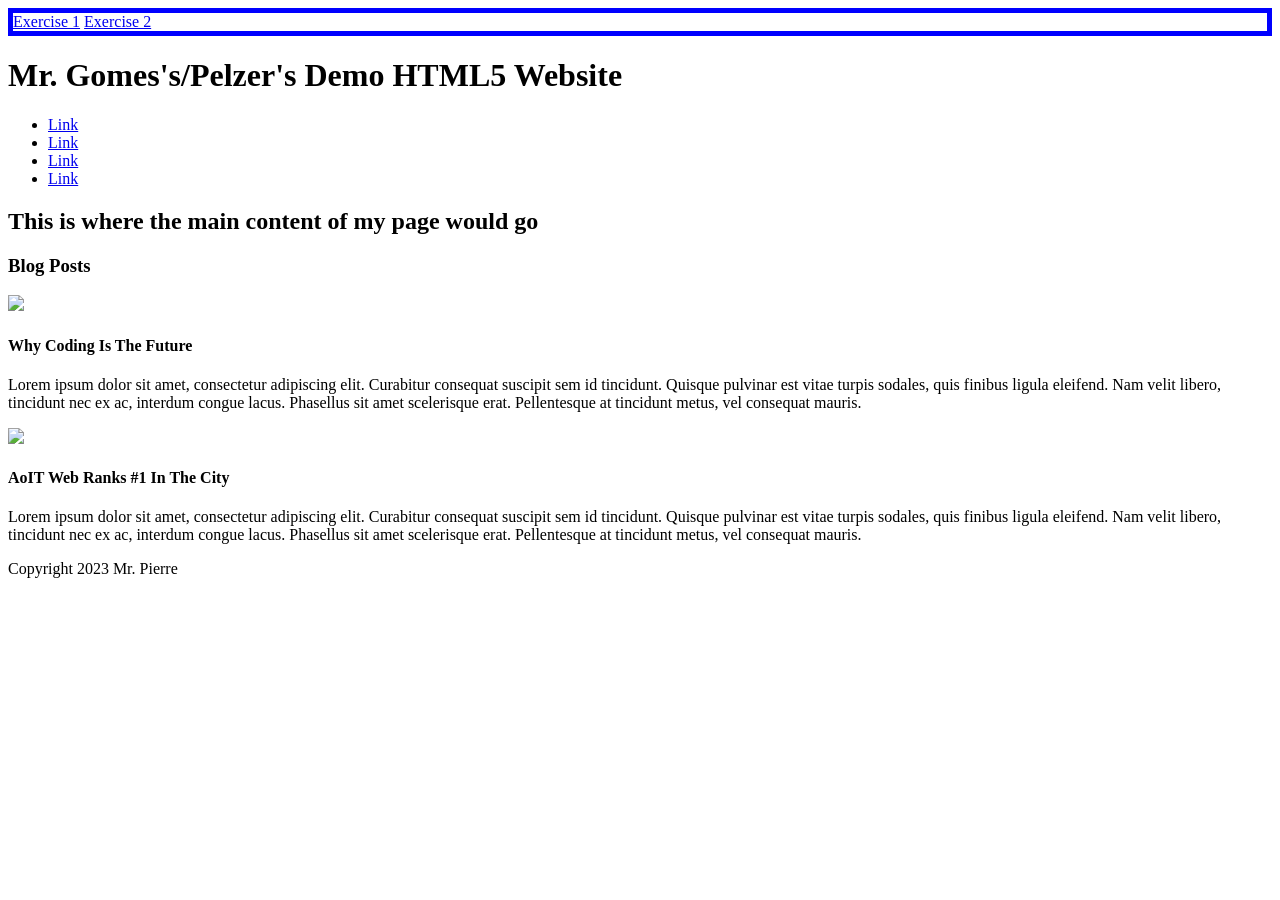
==== exercise1.html @ d9367536 "Initial commit" ====
<!DOCTYPE html>
<html>

<head>
  <meta charset="utf-8">
  <meta name="viewport" content="width=device-width">
  <title>Mr. Pierre's Semantic HTML5 Guided Exercise</title>
  <link href="style.css" rel="stylesheet" type="text/css" />
</head>
    <body>
      <nav>
        <a href="exercise1.html">Exercise 1</a>
        <a href="exercise2.html">Exercise 2</a>
      </nav>


        <div class="header">
            <h1>Mr. Gomes's/Pelzer's Demo HTML5 Website</h1>
        </div>
        
        <div class="nav">
            <ul>
                <li><a href="#">Link</a></li>
                <li><a href="#">Link</a></li>
                <li><a href="#">Link</a></li>
                <li><a href="#">Link</a></li>
            </ul>
        </div>
        
        <div class="main">
            <h2>This is where the main content of my page would go</h2>
            
            <h3>Blog Posts</h3>
            <div class="article">
                <img src="http://placehold.it/200x200" />
                <h4>Why Coding Is The Future</h4>
                <p>Lorem ipsum dolor sit amet, consectetur adipiscing elit. Curabitur consequat suscipit sem id tincidunt. Quisque pulvinar est vitae turpis sodales, quis finibus ligula eleifend. Nam velit libero, tincidunt nec ex ac, interdum congue lacus. Phasellus sit amet scelerisque erat. Pellentesque at tincidunt metus, vel consequat mauris.</p>
            </div>
            
            <div class="article">
                <img src="http://placehold.it/200x200" />
                <h4>AoIT Web Ranks #1 In The City</h4>
                <p>Lorem ipsum dolor sit amet, consectetur adipiscing elit. Curabitur consequat suscipit sem id tincidunt. Quisque pulvinar est vitae turpis sodales, quis finibus ligula eleifend. Nam velit libero, tincidunt nec ex ac, interdum congue lacus. Phasellus sit amet scelerisque erat. Pellentesque at tincidunt metus, vel consequat mauris.</p>
            </div>
        </div>
        
        <div class="footer">
            <p>Copyright 2023 Mr. Pierre</p>
        </div>
                
    </body>
</html>
---- style.css ----
header {
    border: 5px solid green;
}

nav {
    border: 5px solid blue;
}

main {
    border: 5px solid purple;
}

article {
    border: 5px solid red;
}

footer {
    border: 5px solid yellow;
}
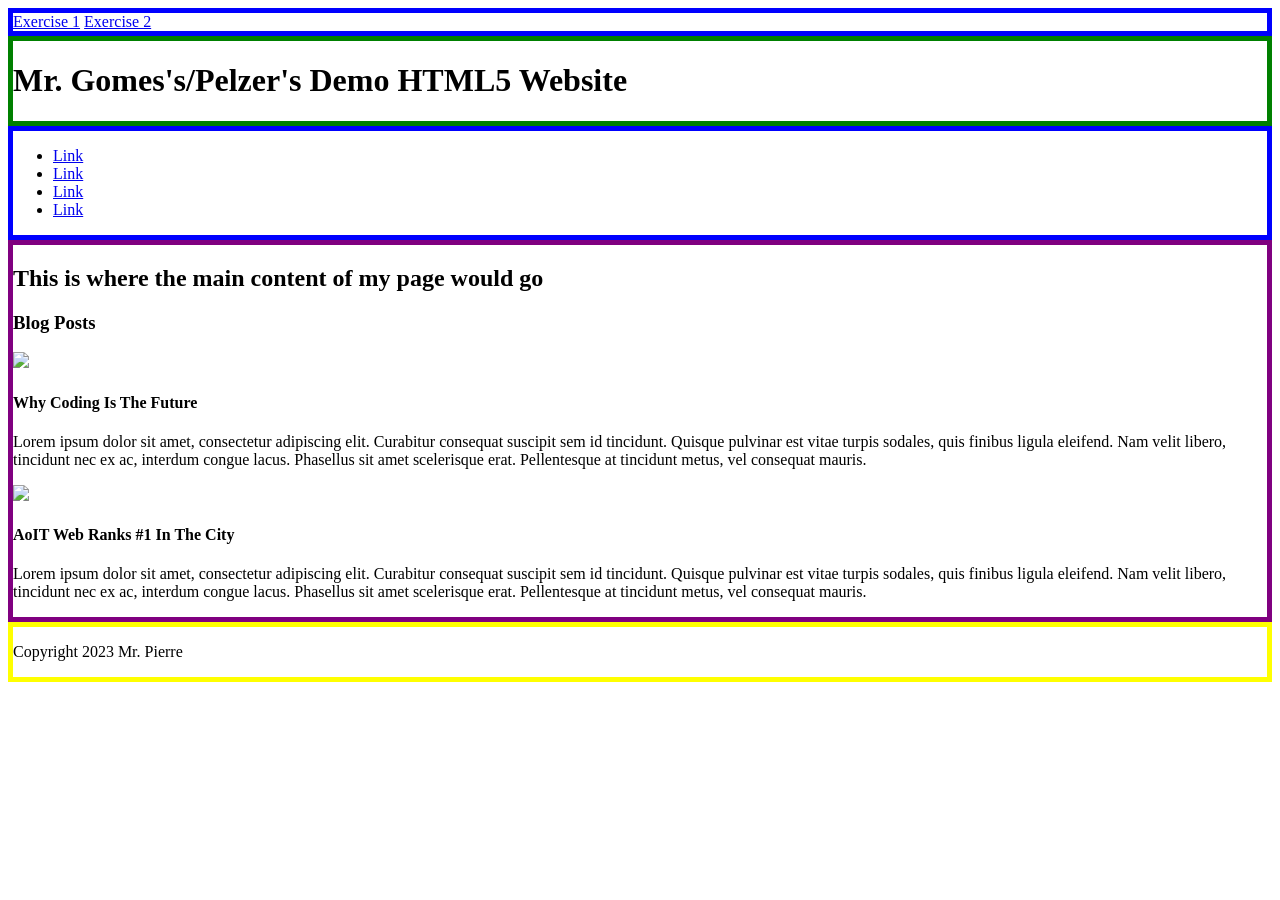
==== commit e084026f: "pt1html" ====
--- a/exercise1.html
+++ b/exercise1.html
@@ -7,6 +7,7 @@
   <title>Mr. Pierre's Semantic HTML5 Guided Exercise</title>
   <link href="style.css" rel="stylesheet" type="text/css" />
 </head>
+
     <body>
       <nav>
         <a href="exercise1.html">Exercise 1</a>
@@ -14,39 +15,39 @@
       </nav>
 
 
-        <div class="header">
+        <header>
             <h1>Mr. Gomes's/Pelzer's Demo HTML5 Website</h1>
-        </div>
+        </header>
         
-        <div class="nav">
+        <nav>
             <ul>
                 <li><a href="#">Link</a></li>
                 <li><a href="#">Link</a></li>
                 <li><a href="#">Link</a></li>
                 <li><a href="#">Link</a></li>
             </ul>
-        </div>
+        </nav>
         
-        <div class="main">
+        <main>
             <h2>This is where the main content of my page would go</h2>
             
             <h3>Blog Posts</h3>
             <div class="article">
-                <img src="http://placehold.it/200x200" />
+                <img src="http://placehold.it/200x200"/>
                 <h4>Why Coding Is The Future</h4>
                 <p>Lorem ipsum dolor sit amet, consectetur adipiscing elit. Curabitur consequat suscipit sem id tincidunt. Quisque pulvinar est vitae turpis sodales, quis finibus ligula eleifend. Nam velit libero, tincidunt nec ex ac, interdum congue lacus. Phasellus sit amet scelerisque erat. Pellentesque at tincidunt metus, vel consequat mauris.</p>
             </div>
             
             <div class="article">
-                <img src="http://placehold.it/200x200" />
+                <img src="http://placehold.it/200x200"/>
                 <h4>AoIT Web Ranks #1 In The City</h4>
                 <p>Lorem ipsum dolor sit amet, consectetur adipiscing elit. Curabitur consequat suscipit sem id tincidunt. Quisque pulvinar est vitae turpis sodales, quis finibus ligula eleifend. Nam velit libero, tincidunt nec ex ac, interdum congue lacus. Phasellus sit amet scelerisque erat. Pellentesque at tincidunt metus, vel consequat mauris.</p>
             </div>
-        </div>
+        </main>
         
-        <div class="footer">
+        <footer>
             <p>Copyright 2023 Mr. Pierre</p>
-        </div>
+        </footer>
                 
     </body>
 </html>
